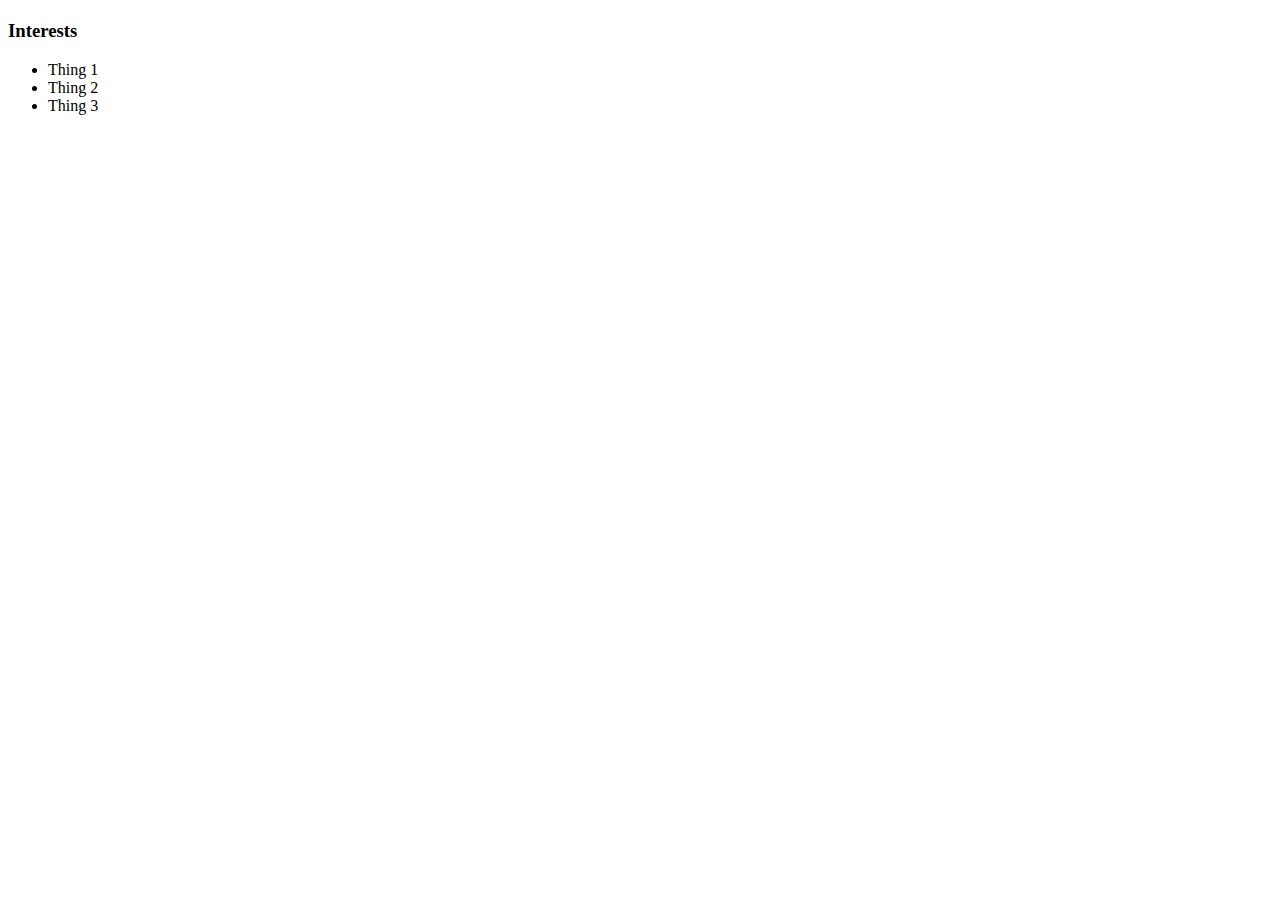
==== index.html @ abf44771 "add index.html and css files" ====
<!DOCTYPE HTML>
<html>
    <head>
        <title>First Website</title>
    </head>

    <body>
        <!--All content goes here-->
        <div>
            <nav>

            </nav>

            <main>
                <!--sidebar section-->
                <div>

                </div>

                <!--content section-->
                <div>
                    <h2></h2>
                    <p></p>
                    <!--Interests section-->
                </div>
                     <h3>Interests</h3>
                     <ul>
                        <li>Thing 1</li>
                        <li>Thing 2</li>
                        <li>Thing 3</li>
                     </ul>
            </main>
        </div>
    </body>
</html>
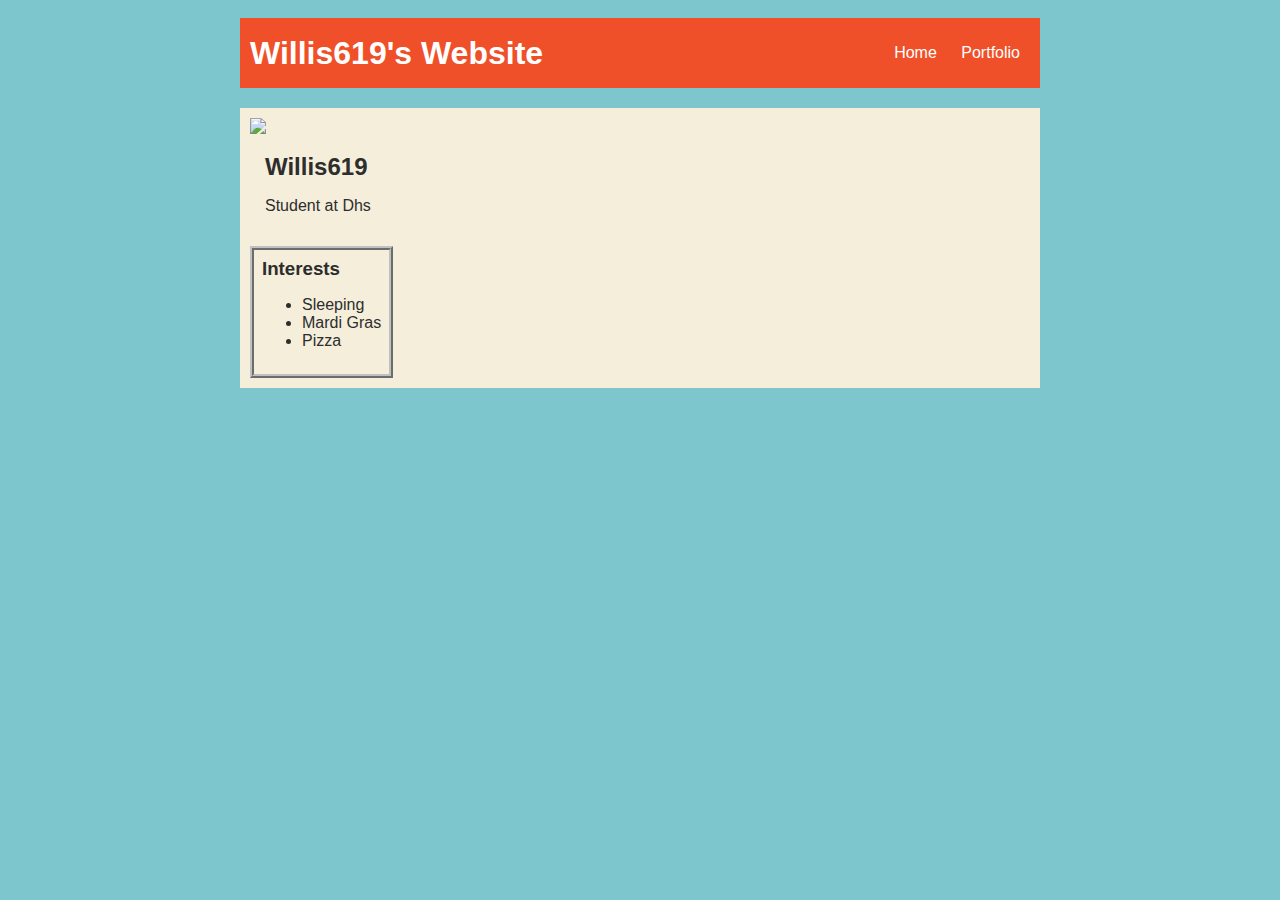
==== commit 92081d5b: "add index.html and css files" ====
--- a/index.html
+++ b/index.html
@@ -2,32 +2,43 @@
 <html>
     <head>
         <title>First Website</title>
+        <link rel="stylesheet" href="style.css"
     </head>
 
     <body>
         <!--All content goes here-->
-        <div>
+        <div id="all-contents">
             <nav>
-
+                <h1>Willis619's Website</h1>
+                <ul id="nav-ul">
+                    <li class="nav-li">
+                        <a href="index.html"> Home </a>
+                    </li>
+                    <li class="nav-li">
+                        <a href="portfolio.html"> Portfolio </a>
+                    </li>
+                </ul>
             </nav>
 
             <main>
                 <!--sidebar section-->
-                <div>
-
+                <div class="sidebar">
+                <img class="sidebar-img" src="https://encrypted-tbn0.gstatic.com/images?q=tbn:ANd9GcSiCx0oquktrgInUyWIPS3NwOwAK-hhoPi7LvP7gLE4daG40DHtB_cTNUw5H6QyMY2rutQ:https://upload.wikimedia.org/wikipedia/commons/thumb/e/ee/Mardi_Gras_Parade%252C_New_Orleans%252C_Louisiana_%2528LOC%2529.jpg/1200px-Mardi_Gras_Parade%252C_New_Orleans%252C_Louisiana_%2528LOC%2529.jpg&usqp=CAU"    
                 </div>
 
                 <!--content section-->
-                <div>
-                    <h2></h2>
-                    <p></p>
-                    <!--Interests section-->
+                <div class="content">
+                    <h2>Willis619</h2>
+                    <p>Student at Dhs</p>
                 </div>
+                <!--Interests section-->
+                <div id="interests">
                      <h3>Interests</h3>
                      <ul>
-                        <li>Thing 1</li>
-                        <li>Thing 2</li>
-                        <li>Thing 3</li>
+                        <li>Sleeping</li>
+                        <li>Mardi Gras</li>
+                        <li>Pizza</li>
+                 </div>
                      </ul>
             </main>
         </div>
--- a/style.css
+++ b/style.css
@@ -0,0 +1,63 @@
+body {
+    background: rgb(125, 198, 205);
+    color: rgb(45, 45, 45);
+    padding: 10px;
+    font-family: arial;
+}
+#all-contents {
+  max-width: 800px;
+    margin: auto;
+}
+
+/* navigation menu */
+nav {
+    background: rgb(239, 80, 41);
+   margin: 0 auto;
+   margin-bottom: 20px;
+    display: flex;
+    padding: 10px;
+}
+h1 {
+    display: flex;
+    align-items: center;
+    color: white;
+    flex: 1;
+    margin: 0;
+}
+#nav-ul {
+    list-style-image: none;
+}
+.nav-li {
+    display: inline-block;
+    padding: 0 10px;
+}
+a {
+    text-decoration: none;
+    color: #fff;
+}
+
+/* main container area beneath menu */
+main {
+    background: rgb(245, 238, 219);
+    display: flex;
+}
+.sidebar {
+    margin-right: 25px;
+    padding: 10px;
+}
+.sidebar-img {
+    width: 200px;
+}
+.content {
+    flex: 1;
+    padding: 15px;
+}
+
+/* portfolio styles */
+#interests {
+    border: 4px silver ridge;
+    padding: 8px;
+}
+h2, h3 {
+    margin: 0px;
+}
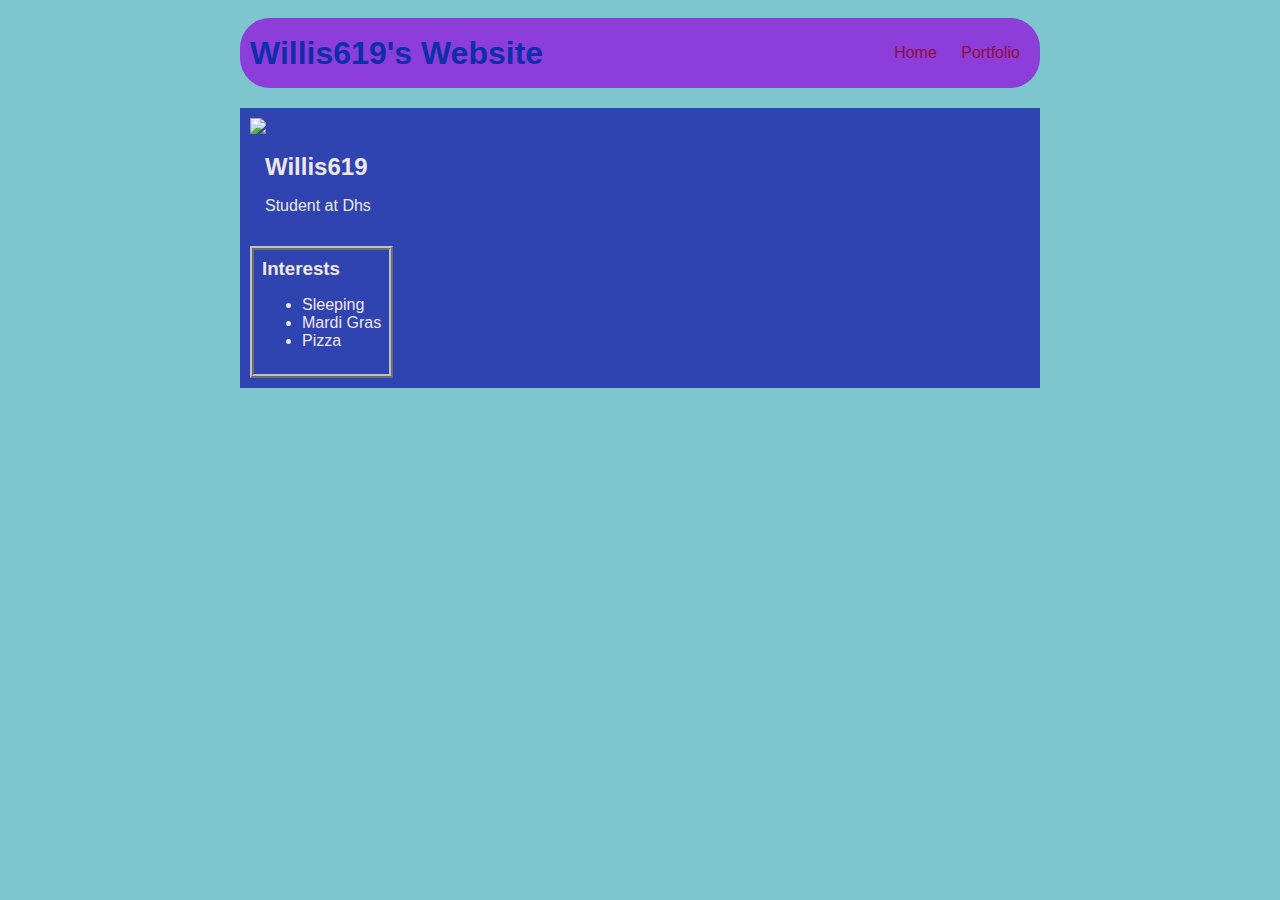
==== commit 2e83b0de: "add index.html and css files" ====
--- a/index.html
+++ b/index.html
@@ -2,7 +2,7 @@
 <html>
     <head>
         <title>First Website</title>
-        <link rel="stylesheet" href="style.css"
+        <link rel="stylesheet" href="style.css">
     </head>
 
     <body>
--- a/style.css
+++ b/style.css
@@ -1,6 +1,6 @@
 body {
     background: rgb(125, 198, 205);
-    color: rgb(45, 45, 45);
+    color: rgb(238, 231, 231);
     padding: 10px;
     font-family: arial;
 }
@@ -11,16 +11,17 @@
 
 /* navigation menu */
 nav {
-    background: rgb(239, 80, 41);
+    background: rgb(140, 61, 218);
    margin: 0 auto;
    margin-bottom: 20px;
     display: flex;
     padding: 10px;
+    border-radius: 30px;
 }
 h1 {
     display: flex;
     align-items: center;
-    color: white;
+    color: rgb(15, 46, 170);
     flex: 1;
     margin: 0;
 }
@@ -33,12 +34,13 @@
 }
 a {
     text-decoration: none;
-    color: #fff;
+    color: #920d37;
+    border-radius: 30px;
 }
 
 /* main container area beneath menu */
 main {
-    background: rgb(245, 238, 219);
+    background: rgb(47, 68, 176);
     display: flex;
 }
 .sidebar {
@@ -61,3 +63,28 @@
 h2, h3 {
     margin: 0px;
 }
+         /* portfolio styles */
+         .content h1 {
+            color: black;
+        }
+
+        #portfolio {
+            list-style-type: none;
+            padding-left: 0;
+        }
+
+        #portfolio li {
+            background: #fff;
+            padding: 10px;
+            border-radius: 10px;
+            margin-bottom: 10px;
+        }
+
+        #portfolio li:hover {
+            background: #eee;
+        }
+
+        #portfolio a {
+            text-decoration: none;
+            color: #454545;
+        }